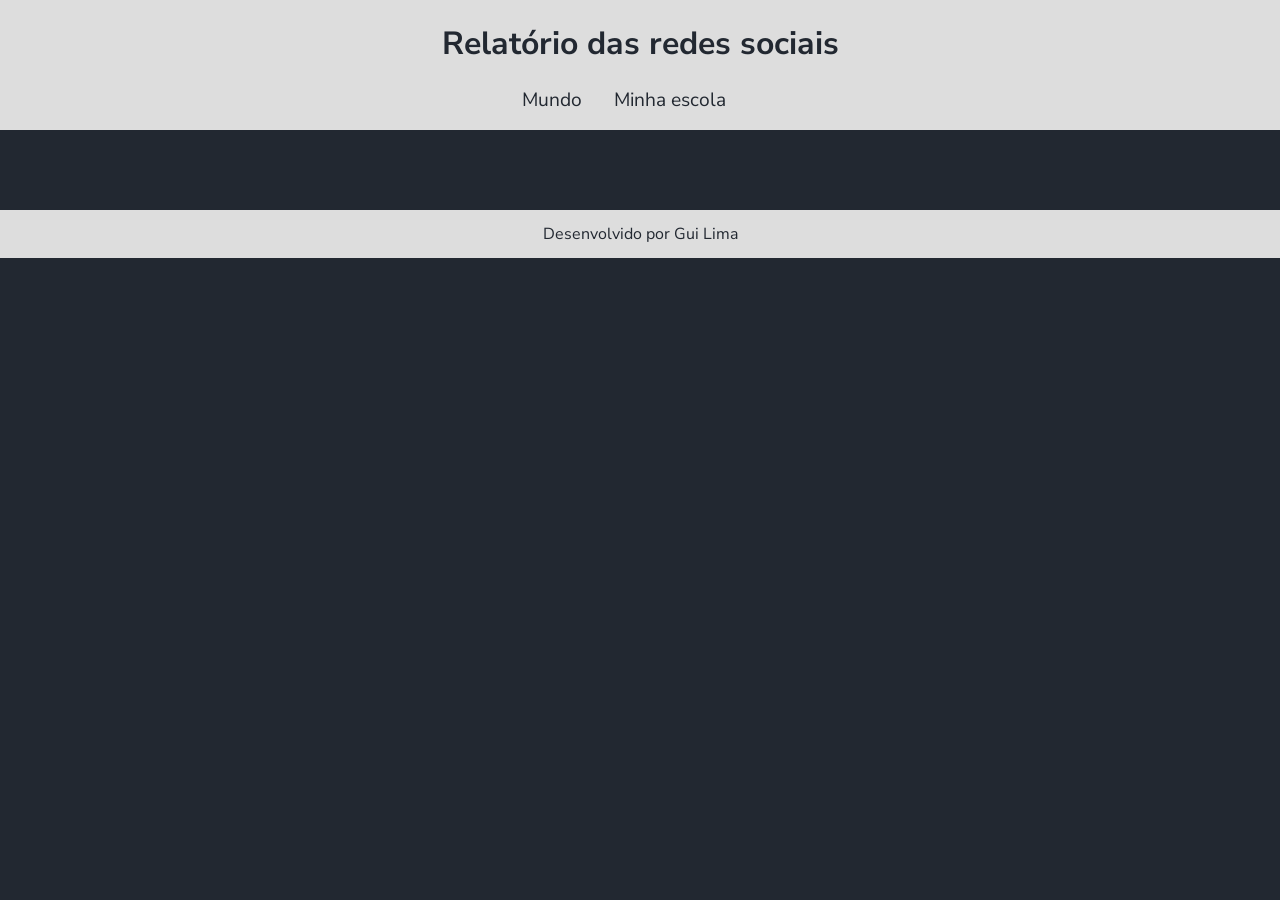
==== minha-escola.html @ 2a31f86f "Add files via upload" ====
<!DOCTYPE html>
<html lang="pt-br">
<head>
    <meta charset="UTF-8">
    <meta name="viewport" content="width=device-width, initial-scale=1.0">
    <title>Redes Sociais - Minha escola</title>
    <link rel="stylesheet" href="style.css">
    <script src="https://cdn.plot.ly/plotly-2.27.0.min.js" charset="utf-8"></script>
</head>
<body>
    <header>
        <h1>Relatório das redes sociais</h1>
        <nav>
            <a href="index.html">Mundo</a>
            <a href="minha-escola.html">Minha escola</a>
        </nav>
    </header>
    <main class="graficos-section">
        <section id="graficos-container" class="graficos-container">
            <!-- crie os gráficos/texto aqui -->
        </section>
    </main>
    <footer>
        <p>Desenvolvido por Gui Lima</p>
    </footer>
    <script type="module" src="graficos/common.js"></script>
    <script type="module" src="graficos/redesSociaisMinhaEscola.js"></script>
</body>
</html>
---- style.css ----
@import url('https://fonts.googleapis.com/css2?family=Nunito+Sans:ital,opsz,wght@0,6..12,200..1000;1,6..12,200..1000&display=swap');

:root {
    --bg-color: #222831;
    --primary-color: #DDDDDD;
    --secondary-color: #F05454;
    --font: "Nunito Sans", sans-serif;
}

body {
    background-color: var(--bg-color);
    color: var(--primary-color);
    font-family: var(--font);
    height: 100vh;
    margin: 0;
}

header {
    background-color: var(--primary-color);
    text-align: center;
    padding: 1px;
}

h1 {
    font-size: 2rem;
    color: var(--bg-color);
    font-weight: 700;
}

nav {
    display: flex;
    justify-content: center;
    font-weight: 400;
}

nav a {
    text-decoration: none;
    color: var(--bg-color);
    margin: 0 2rem 1rem 0rem;
    font-size: 1.2rem;
}

nav a:hover {
    text-decoration: underline;
    transform: scale(0.90);
    transition: transform 0.1s;
}

.grafico {
    margin-top: 3rem;
}

.graficos-container {
    margin: 5rem;
}

.graficos-container__texto {
    font-size: 1.3rem;
    text-align: center;
    padding: 2rem;
    border: var(--secondary-color) solid 2px;
}

span {
    font-weight: bold;
    color: var(--secondary-color);
}

footer {
    display: flex;
    align-items: center;
    justify-content: center;
    background-color: var(--primary-color);
    color: var(--bg-color);
    width: 100%;
    height: 3rem;
    margin-top: 2rem;
}
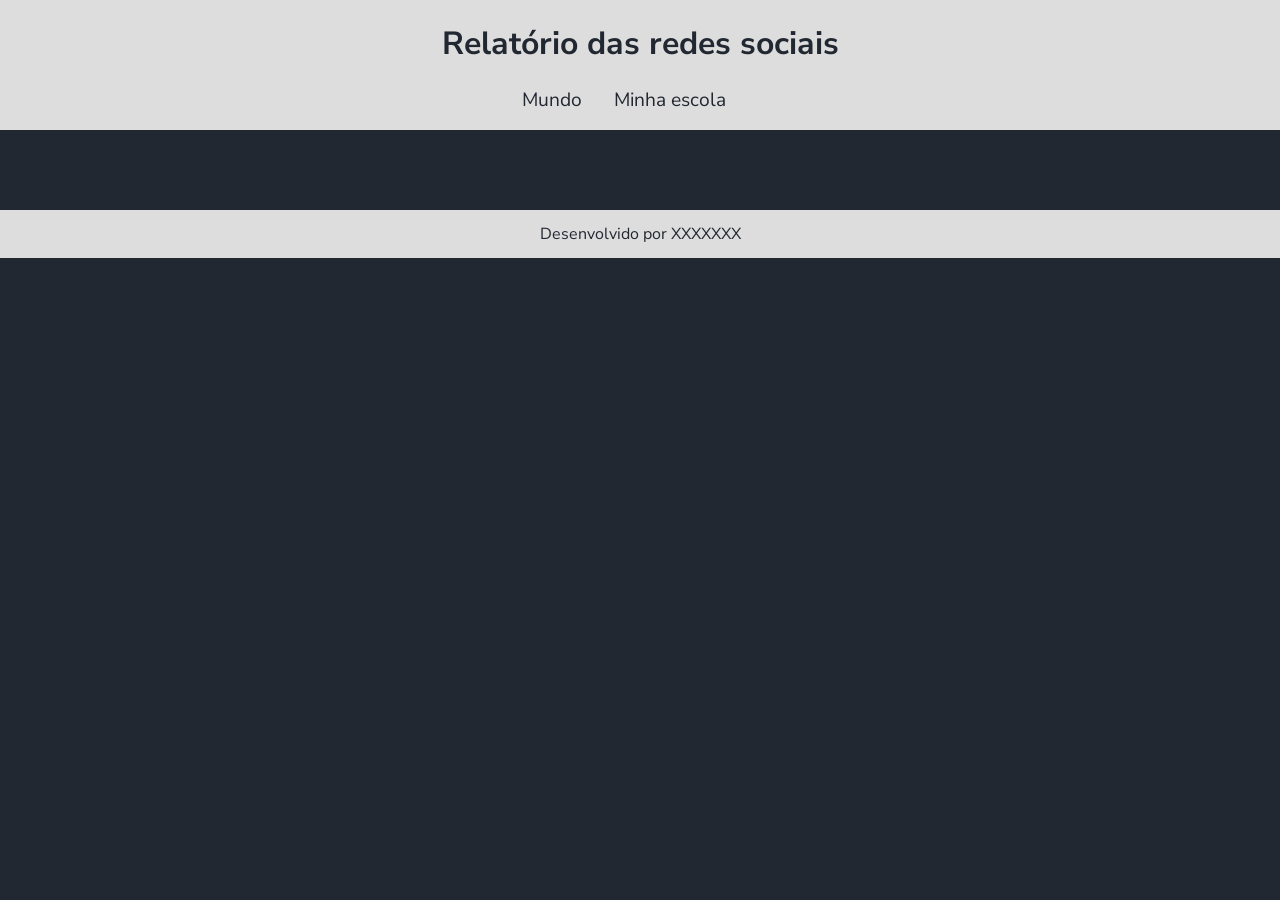
==== commit 13d13ca0: "Update minha-escola.html" ====
--- a/minha-escola.html
+++ b/minha-escola.html
@@ -21,9 +21,9 @@
         </section>
     </main>
     <footer>
-        <p>Desenvolvido por Gui Lima</p>
+        <p>Desenvolvido por XXXXXXX</p>
     </footer>
     <script type="module" src="graficos/common.js"></script>
     <script type="module" src="graficos/redesSociaisMinhaEscola.js"></script>
 </body>
-</html>+</html>
